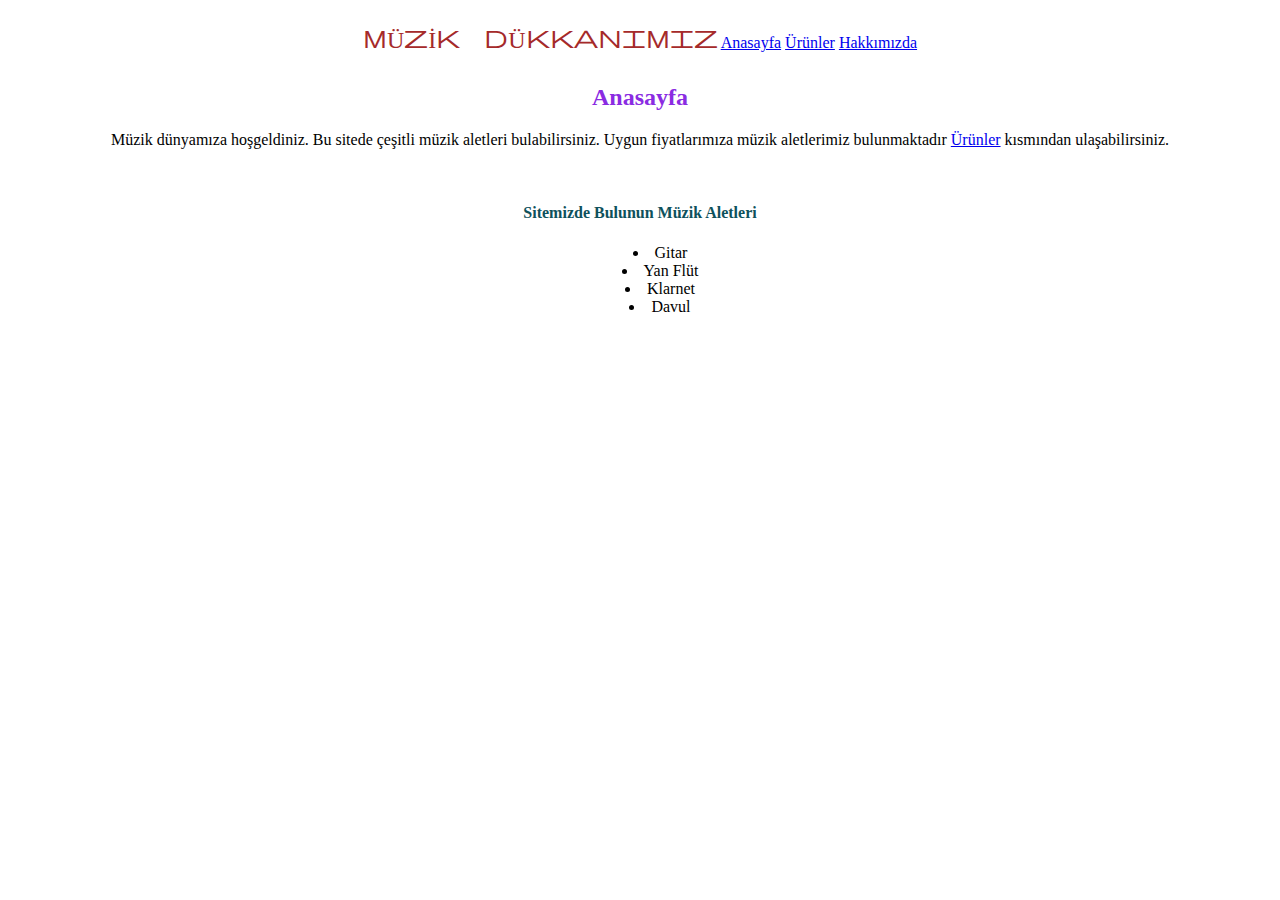
==== index.html @ 534857e0 "Initial commit" ====
<!DOCTYPE html>
<html lang="tr">

<head>
    <meta charset="UTF-8">
    <meta name="viewport" content="width=device-width, initial-scale=1.0">
    <link rel="stylesheet" href="makyaj.css">
    <style>
        ul.b {
            list-style-position: inside;
        }
    </style>
    <link rel="stylesheet" href="https://fonts.googleapis.com/css2?family=Material+Symbols+Outlined:opsz,wght,FILL,GRAD@20..48,100..700,0..1,-50..200" />
    <style>
        .material-symbols-outlined {
          font-variation-settings:
          'FILL' 0,
          'wght' 400,
          'GRAD' 0,
          'opsz' 24
        }
        </style>
    <title>Müzik</title>
</head>

<body style="text-align: center">
    <h1 class="material-symbols-outlined">MÜZİK DÜKKANIMIZ</h1>
    <a href="index.html">Anasayfa</a>
    <a href="ürünlerimiz.html">Ürünler</a>
    <a href="hakkımızda.html">Hakkımızda</a>
    <h2>Anasayfa</h2>

    <p>Müzik dünyamıza hoşgeldiniz. Bu sitede çeşitli müzik aletleri bulabilirsiniz.
        Uygun fiyatlarımıza müzik aletlerimiz bulunmaktadır <a href="ürünlerimiz.html">Ürünler</a> kısmından
        ulaşabilirsiniz.</p><br>
    <h4 style="color: #0e515c;"> Sitemizde Bulunun Müzik Aletleri</h4>
    <ul class="b">
        <li>Gitar</li>
        <li>Yan Flüt</li>
        <li>Klarnet</li>
        <li>Davul</li>
    </ul>
</body>

</html>
---- makyaj.css ----
h1{
  color: brown;
}
h2{
  color: blueviolet;
}

.thick{
font-style: oblique;
}

p {
  font-family: "Times New Roman", Times, serif;
}
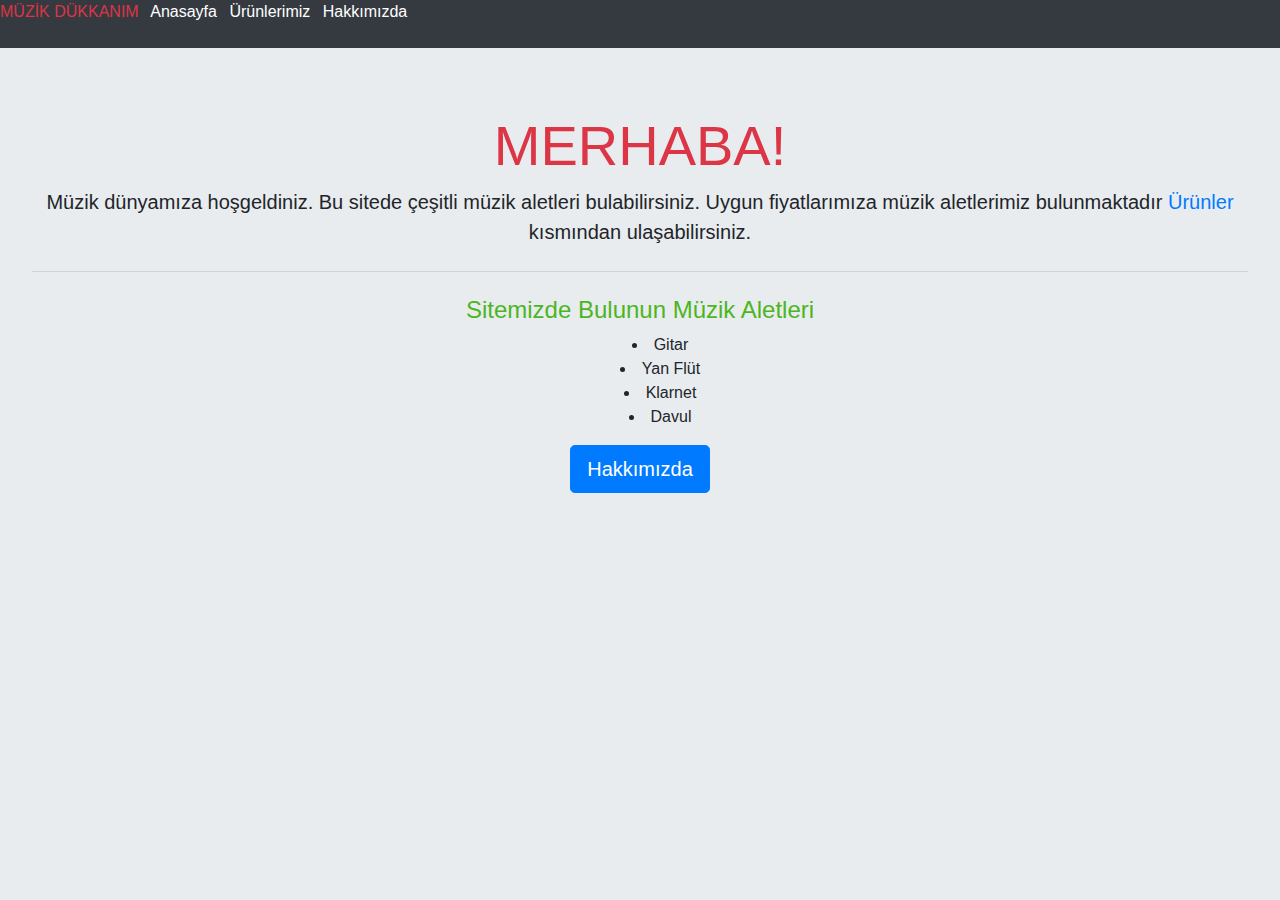
==== commit 7bd26dea: "bootstrap" ====
--- a/index.html
+++ b/index.html
@@ -4,42 +4,61 @@
 <head>
     <meta charset="UTF-8">
     <meta name="viewport" content="width=device-width, initial-scale=1.0">
-    <link rel="stylesheet" href="makyaj.css">
+
+
+    <link rel="stylesheet" href="https://cdn.jsdelivr.net/npm/bootstrap@4.0.0/dist/css/bootstrap.min.css"
+    integrity="sha384-Gn5384xqQ1aoWXA+058RXPxPg6fy4IWvTNh0E263XmFcJlSAwiGgFAW/dAiS6JXm" crossorigin="anonymous">
+
     <style>
         ul.b {
             list-style-position: inside;
         }
     </style>
     <link rel="stylesheet" href="https://fonts.googleapis.com/css2?family=Material+Symbols+Outlined:opsz,wght,FILL,GRAD@20..48,100..700,0..1,-50..200" />
-    <style>
-        .material-symbols-outlined {
-          font-variation-settings:
-          'FILL' 0,
-          'wght' 400,
-          'GRAD' 0,
-          'opsz' 24
-        }
-        </style>
-    <title>Müzik</title>
+       <title>Müzik</title>
 </head>
 
-<body style="text-align: center">
-    <h1 class="material-symbols-outlined">MÜZİK DÜKKANIMIZ</h1>
-    <a href="index.html">Anasayfa</a>
-    <a href="ürünlerimiz.html">Ürünler</a>
-    <a href="hakkımızda.html">Hakkımızda</a>
-    <h2>Anasayfa</h2>
+<body  style="background-color: #E9ECEF;">
 
-    <p>Müzik dünyamıza hoşgeldiniz. Bu sitede çeşitli müzik aletleri bulabilirsiniz.
+ 
+  <div class="row bg-dark">
+     <div class="col mb-4"><a href="index.html" class="text-danger mr-2">MÜZİK DÜKKANIM</a>
+    <a href="index.html" class="text-white mr-2">Anasayfa</a>
+    <a href="ürünlerimiz.html"class="text-white mr-2">Ürünlerimiz</a>
+    <a href="hakkımızda.html"class="text-white mr-2">Hakkımızda</a>
+  </div> 
+  </div>
+ 
+    
+    
+   
+    <div class="jumbotron" style="text-align: center;">
+      <h1 class="display-4 text-danger">MERHABA!</h1>
+      <p class="lead">Müzik dünyamıza hoşgeldiniz. Bu sitede çeşitli müzik aletleri bulabilirsiniz.
         Uygun fiyatlarımıza müzik aletlerimiz bulunmaktadır <a href="ürünlerimiz.html">Ürünler</a> kısmından
-        ulaşabilirsiniz.</p><br>
-    <h4 style="color: #0e515c;"> Sitemizde Bulunun Müzik Aletleri</h4>
-    <ul class="b">
+        ulaşabilirsiniz.</p>
+      <hr class="my-4">
+      <h4 style="color: #4cb622;"> Sitemizde Bulunun Müzik Aletleri</h4>
+      <ul class="b">
         <li>Gitar</li>
         <li>Yan Flüt</li>
         <li>Klarnet</li>
         <li>Davul</li>
     </ul>
+      <a class="btn btn-primary btn-lg" href="hakkımızda.html" role="button">Hakkımızda</a>
+    </div>
+
+     <!-- Optional JavaScript -->
+  <!-- jQuery first, then Popper.js, then Bootstrap JS -->
+  <script src="https://code.jquery.com/jquery-3.2.1.slim.min.js"
+  integrity="sha384-KJ3o2DKtIkvYIK3UENzmM7KCkRr/rE9/Qpg6aAZGJwFDMVNA/GpGFF93hXpG5KkN"
+  crossorigin="anonymous"></script>
+<script src="https://cdn.jsdelivr.net/npm/popper.js@1.12.9/dist/umd/popper.min.js"
+  integrity="sha384-ApNbgh9B+Y1QKtv3Rn7W3mgPxhU9K/ScQsAP7hUibX39j7fakFPskvXusvfa0b4Q"
+  crossorigin="anonymous"></script>
+<script src="https://cdn.jsdelivr.net/npm/bootstrap@4.0.0/dist/js/bootstrap.min.js"
+  integrity="sha384-JZR6Spejh4U02d8jOt6vLEHfe/JQGiRRSQQxSfFWpi1MquVdAyjUar5+76PVCmYl"
+  crossorigin="anonymous"></script>
 </body>
 
 </html>